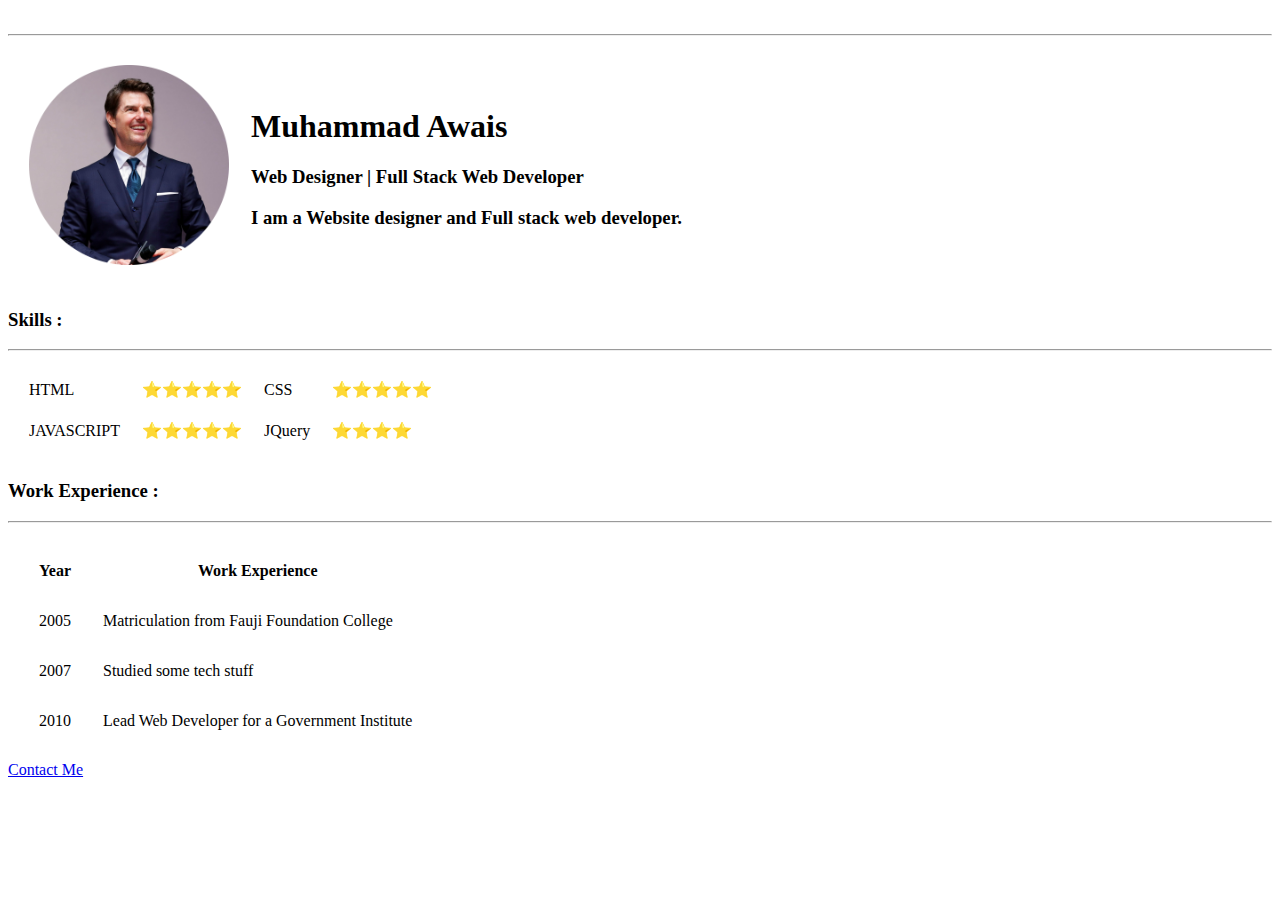
==== index.html @ 02fc4e80 "Initial uploaded personal website files" ====
<!DOCTYPE html>
<htm>

    <head>
        <meta charset="utf-8">
        <meta http-equiv="X-UA-Compatible" content="IE=edge">
        <title>Muhammad Awais</title>
        <meta name="description" content="">
        <meta name="viewport" content="width=device-width, initial-scale=1">
        <link rel="stylesheet" href="style.css">
    </head>

    <body>
        <br>
        <hr>

        <table cellspacing="20">
            <tr>
                <td>
                    <img width="200" src="awais.png" alt="image not found">
                </td>
                <td>
                    <h1>Muhammad Awais</h1>
                    <h3>Web Designer | Full Stack Web Developer </h3tyle=>
                        <p>I am a Website designer and Full stack web developer.
                        </p>
                </td>
            </tr>
        </table>
        <h3>Skills :</h3>
        <hr>
        <table CELLSPACING="20">
            <tr>
                <td>HTML</td>
                <td>⭐⭐⭐⭐⭐</td>
                <td>CSS</td>
                <td>⭐⭐⭐⭐⭐</td>
            </tr>
            <tr>
                <td>JAVASCRIPT</td>
                <td>⭐⭐⭐⭐⭐</td>
                <td>JQuery</td>
                <td>⭐⭐⭐⭐</td>
            </tr>
        </table>

        <h3>Work Experience :</h3>
        <hr>
        <table cellspacing="30">
            <thead>
                <th>Year</th>
                <th>Work Experience</th>
            </thead>
            <tr>
                <td>2005</td>
                <td>Matriculation from Fauji Foundation College</td>
            </tr>
            <tr>
                <td>2007</td>
                <td>Studied some tech stuff</td>
            </tr>
            <tr>
                <td>2010</td>
                <td>Lead Web Developer for a Government Institute
                </td>
            </tr>
        </table>
        <a href="contactMe.html">Contact Me</a>
    </body>
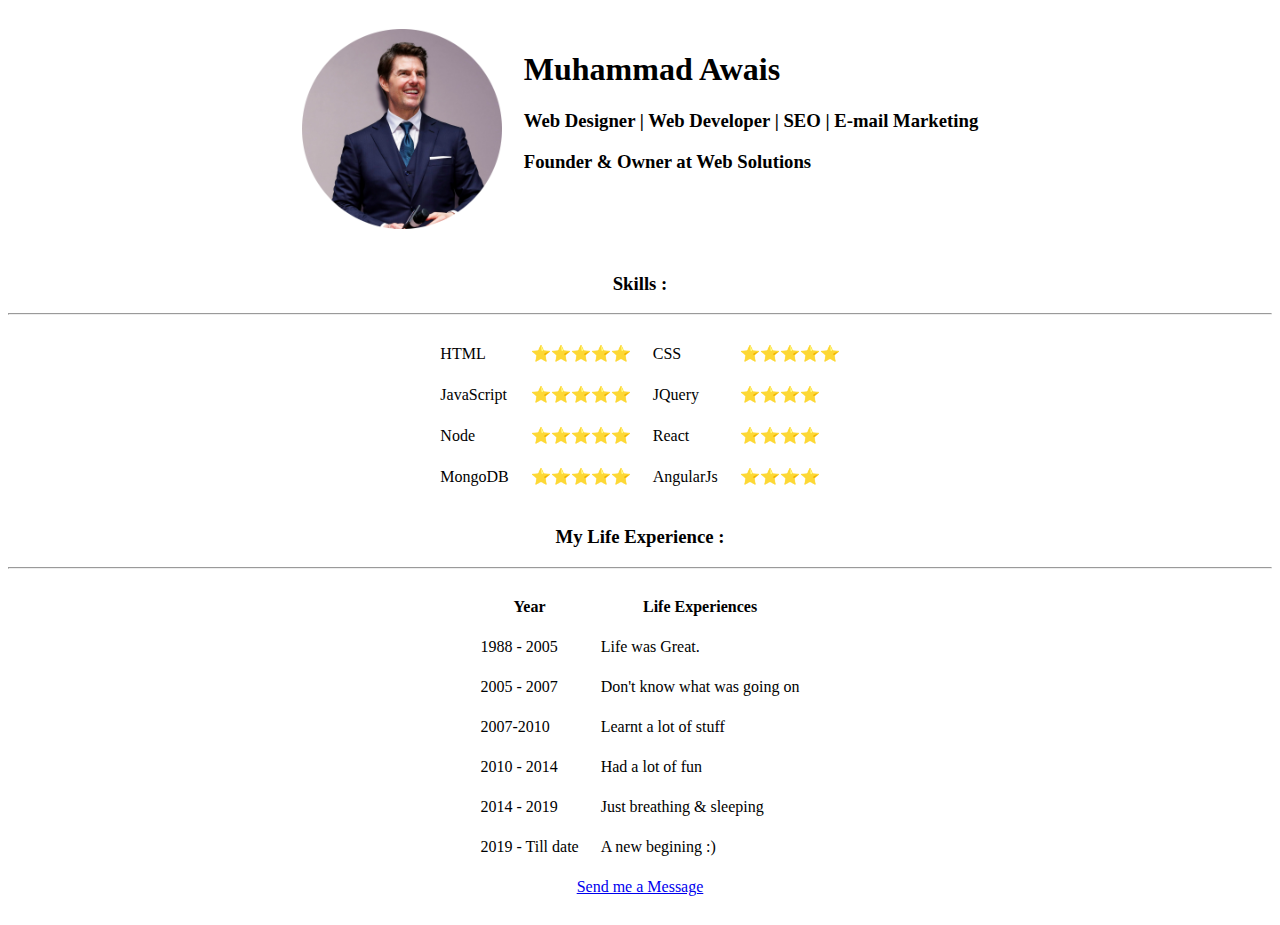
==== commit 70d8d4c7: "Update index.html" ====
--- a/index.html
+++ b/index.html
@@ -8,28 +8,24 @@
         <meta name="description" content="">
         <meta name="viewport" content="width=device-width, initial-scale=1">
         <link rel="stylesheet" href="style.css">
-    </head>
 
     <body>
-        <br>
-        <hr>
-
-        <table cellspacing="20">
+        <table cellspacing="20" align="center">
             <tr>
                 <td>
                     <img width="200" src="awais.png" alt="image not found">
                 </td>
                 <td>
                     <h1>Muhammad Awais</h1>
-                    <h3>Web Designer | Full Stack Web Developer </h3tyle=>
-                        <p>I am a Website designer and Full stack web developer.
-                        </p>
+                    <h3>Web Designer | Web Developer | SEO | E-mail Marketing </h3tyle=>
+                        <p>Founder & Owner at Web Solutions</p><br>
+
                 </td>
             </tr>
-        </table>
-        <h3>Skills :</h3>
+        </table >
+        <h3 align="center">Skills :</h3>
         <hr>
-        <table CELLSPACING="20">
+        <table cellspacing="20" align="center">
             <tr>
                 <td>HTML</td>
                 <td>⭐⭐⭐⭐⭐</td>
@@ -37,33 +33,65 @@
                 <td>⭐⭐⭐⭐⭐</td>
             </tr>
             <tr>
-                <td>JAVASCRIPT</td>
+                <td>JavaScript</td>
                 <td>⭐⭐⭐⭐⭐</td>
                 <td>JQuery</td>
                 <td>⭐⭐⭐⭐</td>
             </tr>
+            <tr>
+                <td>Node</td>
+                <td>⭐⭐⭐⭐⭐</td>
+                <td>React</td>
+                <td>⭐⭐⭐⭐</td>
+            </tr>
+            <tr>
+                <td>MongoDB</td>
+                <td>⭐⭐⭐⭐⭐</td>
+                <td>AngularJs</td>
+                <td>⭐⭐⭐⭐</td>
+            </tr>
         </table>
 
-        <h3>Work Experience :</h3>
+        <h3 align="center">My Life Experience :</h3>
         <hr>
-        <table cellspacing="30">
+        <table cellspacing="20" align="center">
             <thead>
                 <th>Year</th>
-                <th>Work Experience</th>
+                <th>Life Experiences</th>
             </thead>
             <tr>
-                <td>2005</td>
-                <td>Matriculation from Fauji Foundation College</td>
+                <td>1988 - 2005</td>
+                <td>Life was Great.</td>
             </tr>
             <tr>
-                <td>2007</td>
-                <td>Studied some tech stuff</td>
+                <td>2005 - 2007</td>
+                <td>Don't know what was going on</td>
             </tr>
             <tr>
-                <td>2010</td>
-                <td>Lead Web Developer for a Government Institute
+                <td>2007-2010</td>
+                <td>Learnt a lot of stuff
                 </td>
             </tr>
+            <tr>
+                <td>2010 - 2014</td>
+                <td>Had a lot of fun
+                </td>
+            </tr>
+            <tr>
+                <td>2014 - 2019</td>
+                <td>Just breathing & sleeping
+                </td>
+            </tr>
+            <tr>
+                <td>2019 - Till date</td>
+                <td>A new begining :)
+                </td>
+            </tr>
+            <tr>
+                <td colspan="2" align="center">
+                    <a href="contactMe.html">Send me a Message</a>
+                </td>
+            </tr>
+
         </table>
-        <a href="contactMe.html">Contact Me</a>
-    </body>+    </body>
